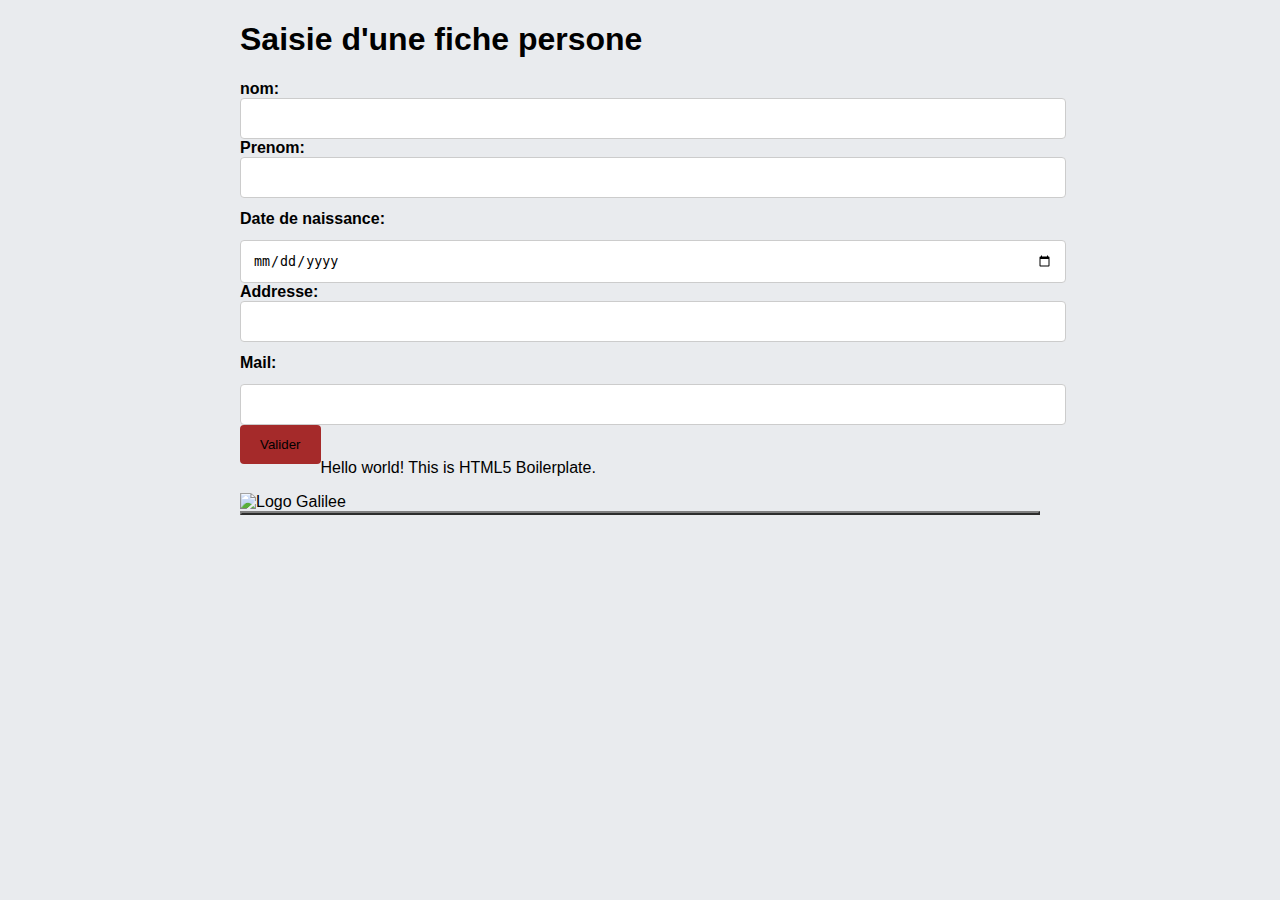
==== tp2/index.html @ b9786ce2 "modify" ====
<!doctype html>
<html>
    <head>
        <meta charset="utf-8">
        <meta http-equiv="x-ua-compatible" content="ie=edge">
        <title>TP2</title>
        <link type="text/css" rel="stylesheet" href="formulaire.css">
        <meta name="description" content="">
        <meta name="viewport" content="width=device-width, initial-scale=1">

        <link rel="apple-touch-icon" href="apple-touch-icon.png">
        <!-- Place favicon.ico in the root directory -->

        <style>
          body{
              background-color: #e9ebee;              
              font-family: system, -apple-system, ".SFNSText-Regular", "San Francisco", "Roboto", "Segoe UI", "Helvetica Neue", "Lucida Grande", sans-serif;
              font-size: 16px;
              margin: 0 auto;
              max-width: 800px;              
          }
        </style>
        <script type="text/javascript" src="formulaire.js"></script>
        
        <!-- Code à dé-commenter si besoin de fichier CSS ou JS -->
        <!--<link rel="stylesheet" href="style.css">-->
        <!--<script src="js/main.js"></script>-->
    </head>
    <body>        
        <h1>Saisie d'une fiche persone</h1>
        <table style = "width:100%" border="2" bgcolor="FFFFFF">
        <form  id="formulaire" onsubmit="return valiadtion()" method="POST">
          <strong>nom:</strong>
          <input type="text" name="nom" id="nom"><br>
          <Strong>Prenom:</Strong>
          <input type="text" name="Prenom"id="Prenom"><br>
          <label for="birthday"><Strong> Date  de naissance:</Strong></label>
          <input type="date" name="birthday"id="birthday" required/><br>
         <Strong>Addresse:</Strong> 
          <input type="text" name="Addresse" id="addresse"><br>
          <label for="mail"> <Strong>Mail:</Strong></label>
          <input type="email" id="Mail" required/><br>
          <input type="submit"   value="Valider" onclick="validation()">
        </form>
        <div id="" method="getElementById"> </div> 

        <!-- Add your site or application content here -->
        <br>
        <p>Hello world! This is HTML5 Boilerplate.</p>
        <img src="../galilee.png" alt="Logo Galilee"/>
    </body>
</html>
---- tp2/formulaire.css ----
input[type=text],input[type=date],input[type=email] ,select, textarea {
    width: 100%;
    padding: 12px;
    border: 1px solid #ccc;
    border-radius: 4px;
    resize: vertical;
  }
  input[type=submit] {
    background-color: brown;
    color: #000;
    
    padding: 12px 20px;
    border: none;
    border-radius: 4px;
    cursor: pointer;
    float: left;
  }
  label {
    padding: 12px 12px 12px 0;
    display: inline-block;
  }
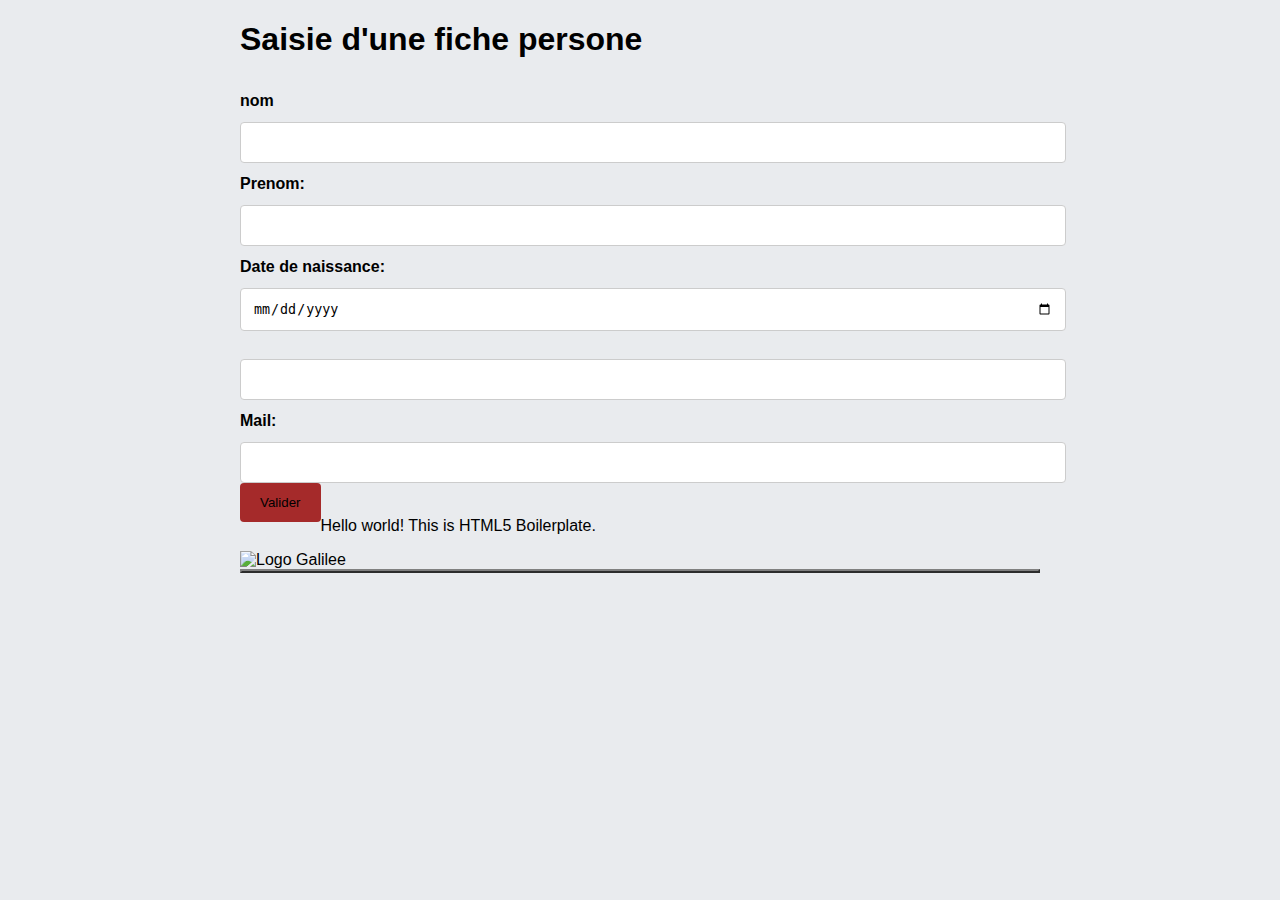
==== commit c7c2e984: "modify" ====
--- a/tp2/index.html
+++ b/tp2/index.html
@@ -30,15 +30,15 @@
         <h1>Saisie d'une fiche persone</h1>
         <table style = "width:100%" border="2" bgcolor="FFFFFF">
         <form  id="formulaire" onsubmit="return valiadtion()" method="POST">
-          <strong>nom:</strong>
+          <label for="nom"><Strong> nom </Strong></label>
           <input type="text" name="nom" id="nom"><br>
-          <Strong>Prenom:</Strong>
+          <label for="Prenom"><Strong> Prenom:</Strong></label>
           <input type="text" name="Prenom"id="Prenom"><br>
           <label for="birthday"><Strong> Date  de naissance:</Strong></label>
           <input type="date" name="birthday"id="birthday" required/><br>
-         <Strong>Addresse:</Strong> 
+          <label for="addresse"><Strong> <address></address></Strong></label> 
           <input type="text" name="Addresse" id="addresse"><br>
-          <label for="mail"> <Strong>Mail:</Strong></label>
+          <label for="mail"> <Strong>Mail:</Strong></label> 
           <input type="email" id="Mail" required/><br>
           <input type="submit"   value="Valider" onclick="validation()">
         </form>
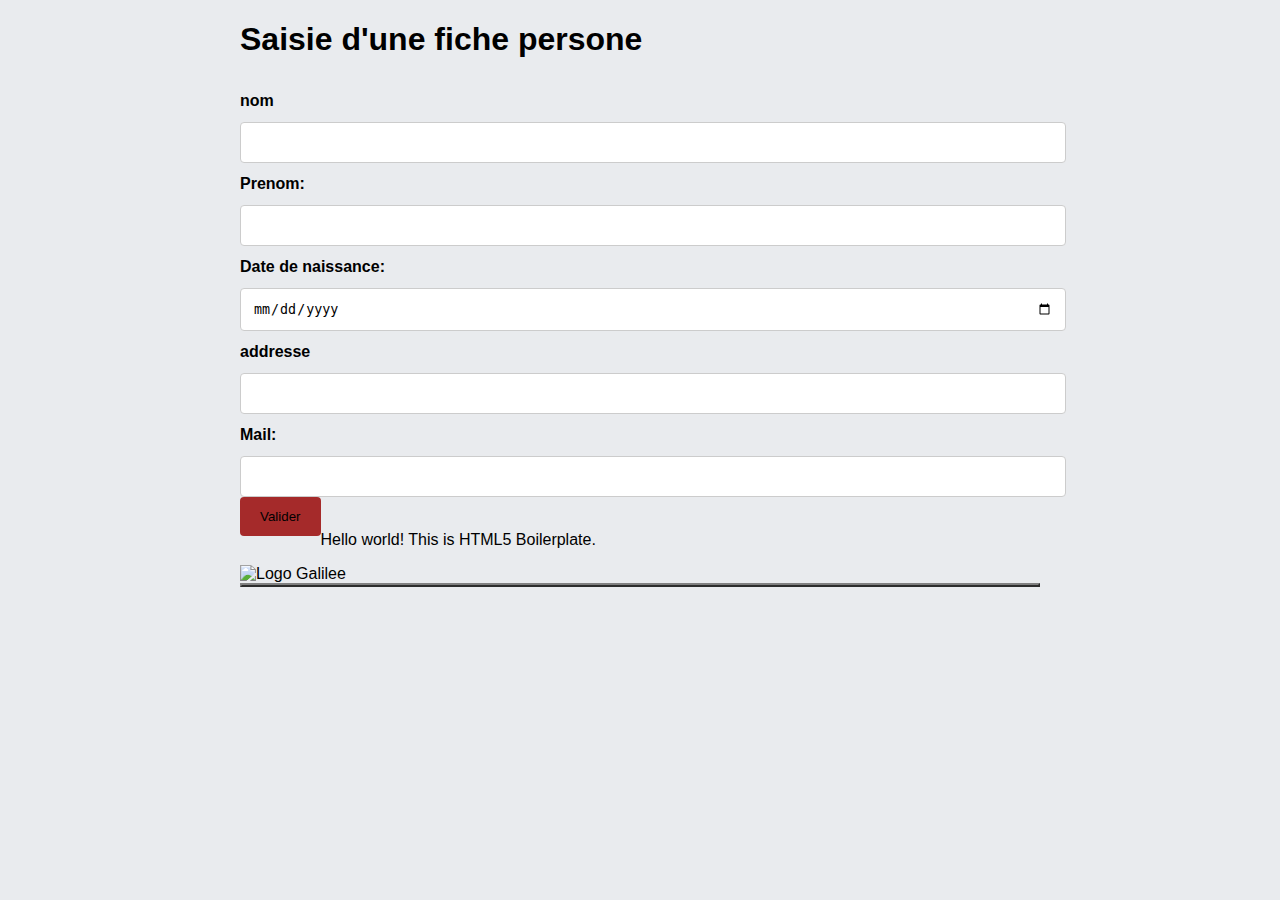
==== commit 222a96a4: "modify" ====
--- a/tp2/index.html
+++ b/tp2/index.html
@@ -29,20 +29,21 @@
     <body>        
         <h1>Saisie d'une fiche persone</h1>
         <table style = "width:100%" border="2" bgcolor="FFFFFF">
-        <form  id="formulaire" onsubmit="return valiadtion()" method="POST">
+        <form   onsubmit="return valiadtion()" method="POST">
           <label for="nom"><Strong> nom </Strong></label>
           <input type="text" name="nom" id="nom"><br>
           <label for="Prenom"><Strong> Prenom:</Strong></label>
           <input type="text" name="Prenom"id="Prenom"><br>
           <label for="birthday"><Strong> Date  de naissance:</Strong></label>
           <input type="date" name="birthday"id="birthday" required/><br>
-          <label for="addresse"><Strong> <address></address></Strong></label> 
+          <label for="addresse"><Strong> addresse</Strong></label> 
           <input type="text" name="Addresse" id="addresse"><br>
           <label for="mail"> <Strong>Mail:</Strong></label> 
           <input type="email" id="Mail" required/><br>
           <input type="submit"   value="Valider" onclick="validation()">
+          <div id="" method="getElementById"> </div> 
         </form>
-        <div id="" method="getElementById"> </div> 
+        
 
         <!-- Add your site or application content here -->
         <br>
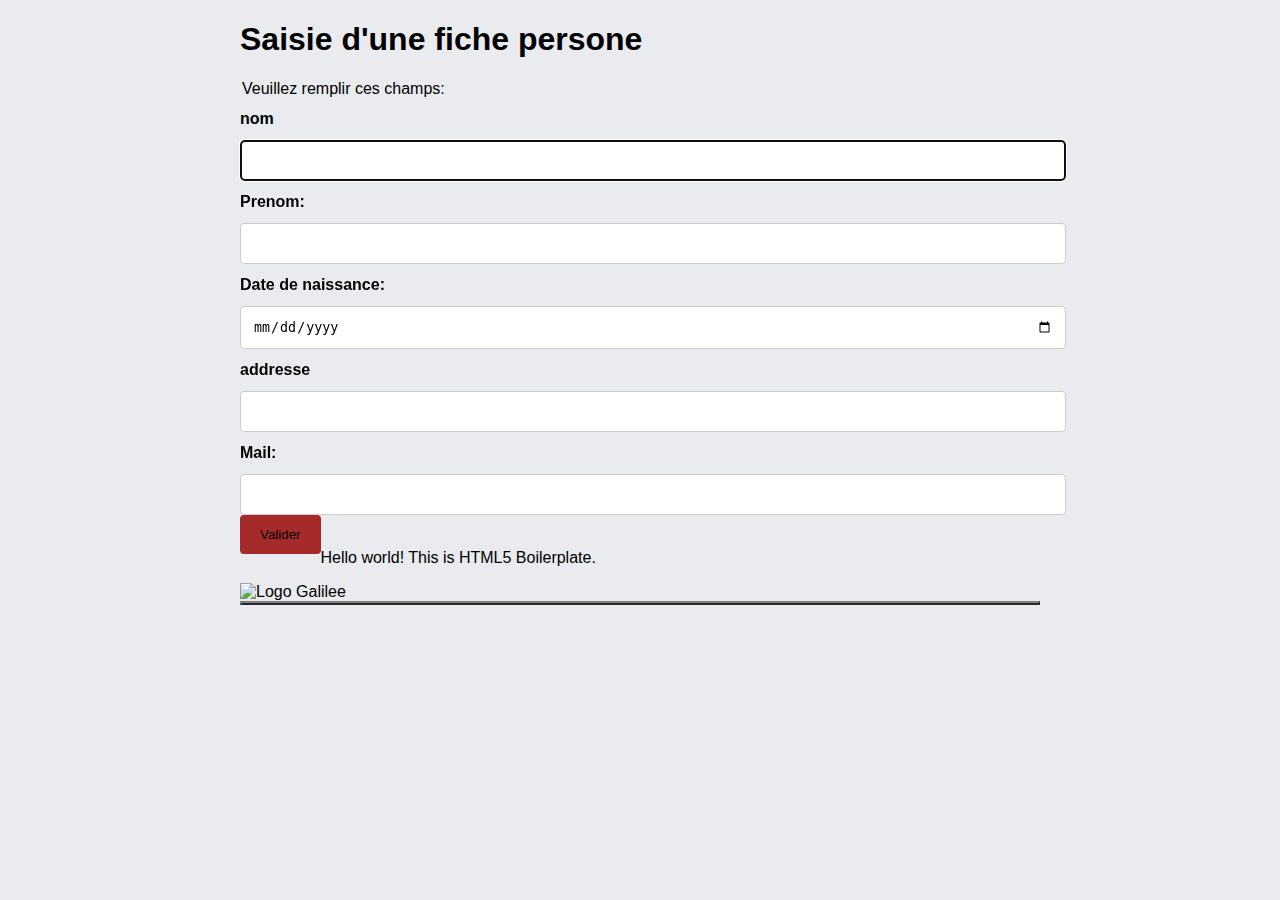
==== commit 78a430f5: "modify" ====
--- a/tp2/index.html
+++ b/tp2/index.html
@@ -30,16 +30,17 @@
         <h1>Saisie d'une fiche persone</h1>
         <table style = "width:100%" border="2" bgcolor="FFFFFF">
         <form   onsubmit="return valiadtion()" method="POST">
+          <legend>Veuillez remplir ces champs:</legend>
           <label for="nom"><Strong> nom </Strong></label>
-          <input type="text" name="nom" id="nom"><br>
+          <input type="text" name="nom" id="nom"  autofocus required><br>
           <label for="Prenom"><Strong> Prenom:</Strong></label>
-          <input type="text" name="Prenom"id="Prenom"><br>
+          <input type="text" name="Prenom"id="Prenom" autofocus required><br>
           <label for="birthday"><Strong> Date  de naissance:</Strong></label>
-          <input type="date" name="birthday"id="birthday" required/><br>
+          <input type="date" name="birthday"id="birthday" autofocus required/><br>
           <label for="addresse"><Strong> addresse</Strong></label> 
-          <input type="text" name="Addresse" id="addresse"><br>
+          <input type="text" name="Addresse" id="addresse" autofocus required><br>
           <label for="mail"> <Strong>Mail:</Strong></label> 
-          <input type="email" id="Mail" required/><br>
+          <input type="email" id="Mail" autofocus required/><br>
           <input type="submit"   value="Valider" onclick="validation()">
           <div id="" method="getElementById"> </div> 
         </form>
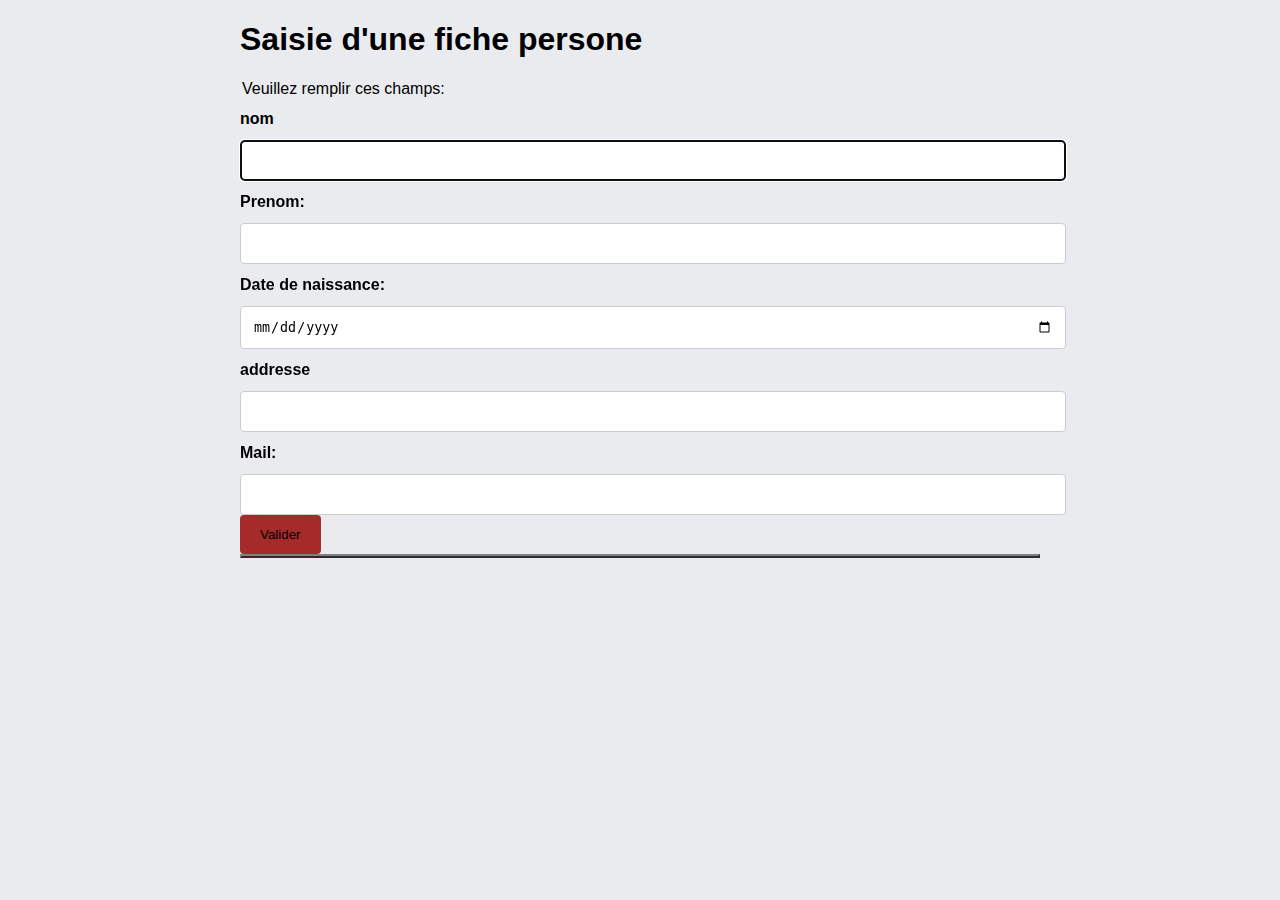
==== commit 6a7ed7e5: "modify" ====
--- a/tp2/index.html
+++ b/tp2/index.html
@@ -46,9 +46,6 @@
         </form>
         
 
-        <!-- Add your site or application content here -->
-        <br>
-        <p>Hello world! This is HTML5 Boilerplate.</p>
-        <img src="../galilee.png" alt="Logo Galilee"/>
+        
     </body>
 </html>
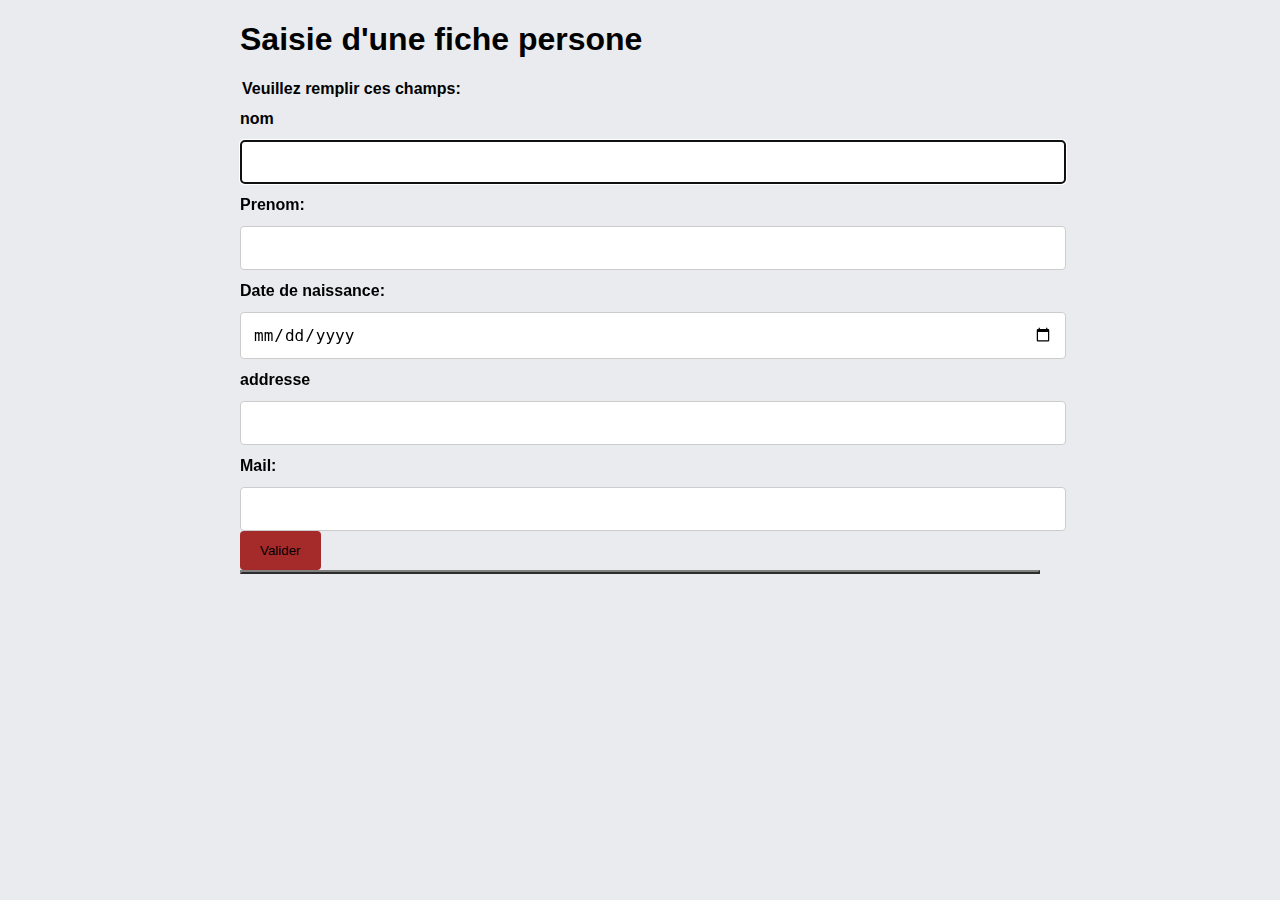
==== commit 5e092b5d: "modify" ====
--- a/tp2/index.html
+++ b/tp2/index.html
@@ -30,7 +30,7 @@
         <h1>Saisie d'une fiche persone</h1>
         <table style = "width:100%" border="2" bgcolor="FFFFFF">
         <form   onsubmit="return valiadtion()" method="POST">
-          <legend>Veuillez remplir ces champs:</legend>
+          <legend><strong>Veuillez remplir ces champs:</strong></legend>
           <label for="nom"><Strong> nom </Strong></label>
           <input type="text" name="nom" id="nom"  autofocus required><br>
           <label for="Prenom"><Strong> Prenom:</Strong></label>
@@ -42,8 +42,9 @@
           <label for="mail"> <Strong>Mail:</Strong></label> 
           <input type="email" id="Mail" autofocus required/><br>
           <input type="submit"   value="Valider" onclick="validation()">
-          <div id="" method="getElementById"> </div> 
+          
         </form>
+        <div text="" method="getElementById"> </div> 
         
 
         
--- a/tp2/formulaire.css
+++ b/tp2/formulaire.css
@@ -4,6 +4,7 @@
     border: 1px solid #ccc;
     border-radius: 4px;
     resize: vertical;
+    font-size: 16px;
   }
   input[type=submit] {
     background-color: brown;
@@ -18,4 +19,8 @@
   label {
     padding: 12px 12px 12px 0;
     display: inline-block;
+  }
+  div{
+    background-color: brown;
+    color: #000;
   }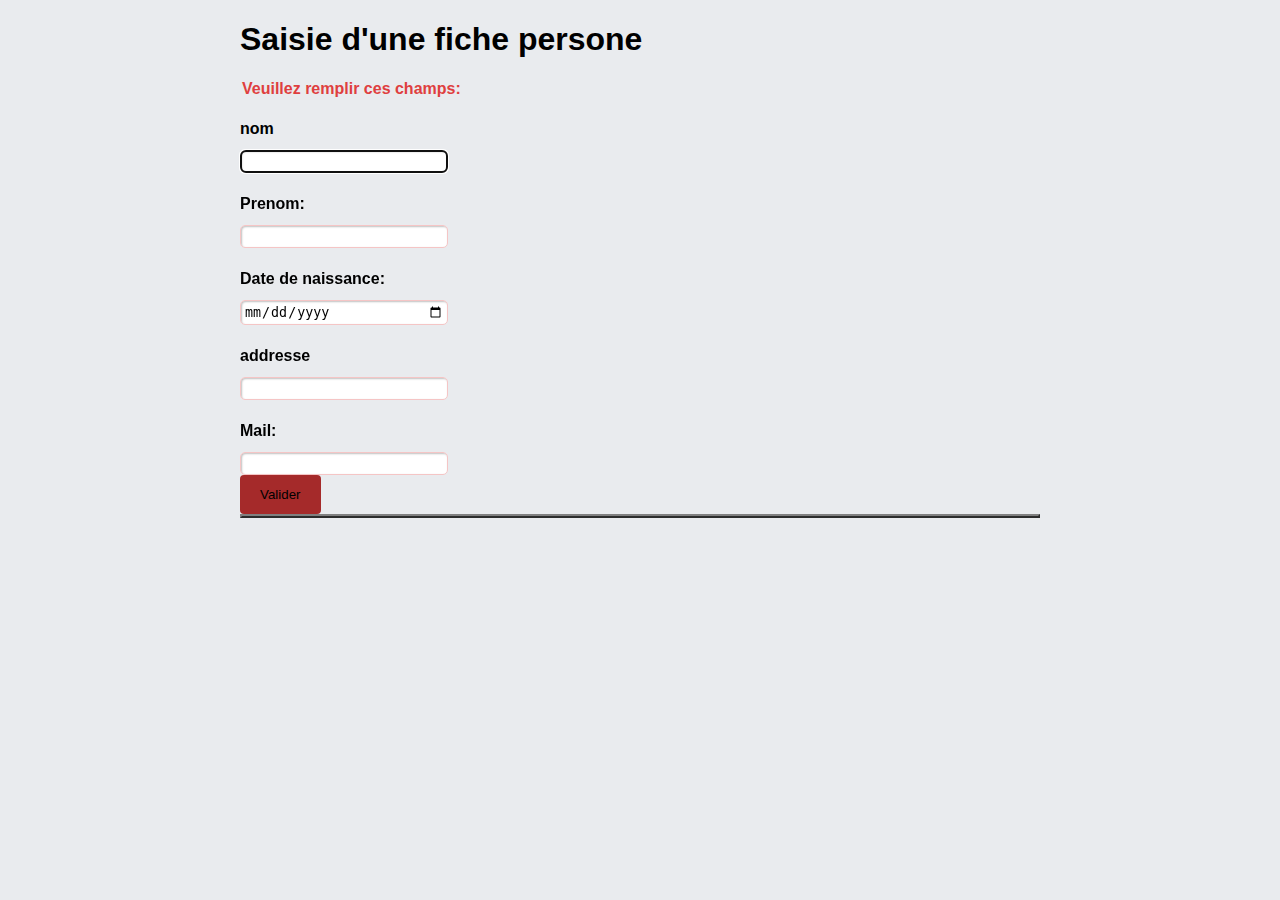
==== commit 36b0b3a9: "modify" ====
--- a/tp2/index.html
+++ b/tp2/index.html
@@ -20,7 +20,7 @@
               max-width: 800px;              
           }
         </style>
-        <script type="text/javascript" src="formulaire.js"></script>
+        <script type="text/javascript" src="valiadtion.js"></script>
         
         <!-- Code à dé-commenter si besoin de fichier CSS ou JS -->
         <!--<link rel="stylesheet" href="style.css">-->
@@ -44,7 +44,7 @@
           <input type="submit"   value="Valider" onclick="validation()">
           
         </form>
-        <div text="" method="getElementById"> </div> 
+        <div id="nom" method="getElementById" style="visibility:hidden"></div>  
         
 
         
--- a/tp2/formulaire.css
+++ b/tp2/formulaire.css
@@ -1,10 +1,9 @@
 input[type=text],input[type=date],input[type=email] ,select, textarea {
-    width: 100%;
-    padding: 12px;
-    border: 1px solid #ccc;
-    border-radius: 4px;
-    resize: vertical;
-    font-size: 16px;
+  padding:3px;
+  border:1px solid #F5C5C5;
+  border-radius:5px;
+  width:200px;
+  box-shadow:1px 1px 2px #C0C0C0 inset;
   }
   input[type=submit] {
     background-color: brown;
@@ -23,4 +22,27 @@
   div{
     background-color: brown;
     color: #000;
-  }+
+  }
+  form {
+    background-color:#FAFAFA;
+    padding:10px;
+    width:280px;
+    }
+    fieldset {
+      padding:0 20px 20px 20px;
+      margin-bottom:10px;
+      border:1px solid #DF3F3F;
+      }
+     legend {
+      color:#DF3F3F;
+      font-weight:bold
+      }
+      label {
+        margin-top:10px;
+        display:block;
+        }
+       label.inline {
+        display:inline;
+        margin-right:50px;
+        }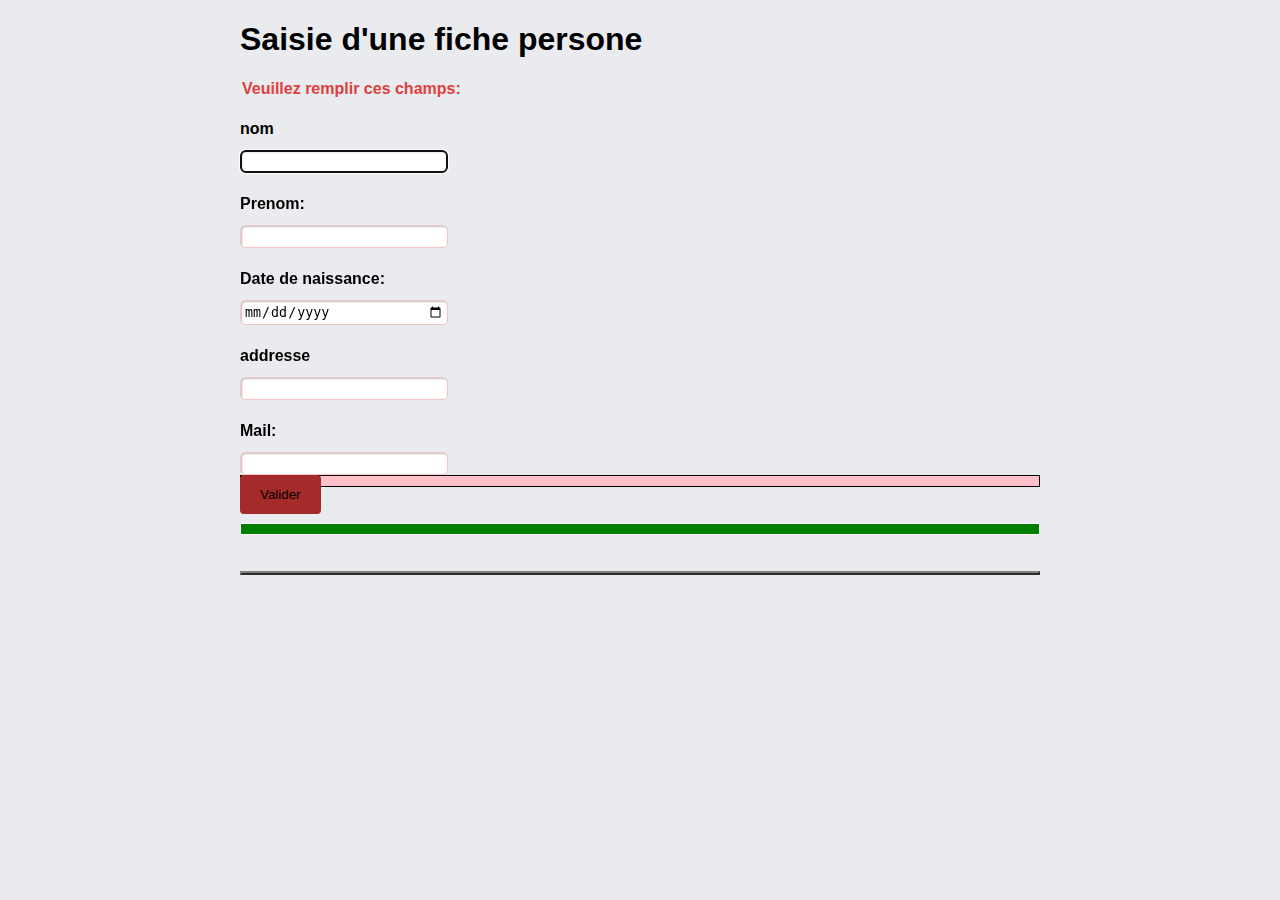
==== commit d0d87fa0: "modify" ====
--- a/tp2/index.html
+++ b/tp2/index.html
@@ -1,52 +1,58 @@
 <!doctype html>
 <html>
-    <head>
-        <meta charset="utf-8">
-        <meta http-equiv="x-ua-compatible" content="ie=edge">
-        <title>TP2</title>
-        <link type="text/css" rel="stylesheet" href="formulaire.css">
-        <meta name="description" content="">
-        <meta name="viewport" content="width=device-width, initial-scale=1">
 
-        <link rel="apple-touch-icon" href="apple-touch-icon.png">
-        <!-- Place favicon.ico in the root directory -->
+<head>
+  <meta charset="utf-8">
+  <meta http-equiv="x-ua-compatible" content="ie=edge">
+  <title>TP2</title>
+  <link type="text/css" rel="stylesheet" href="formulaire.css">
+  <meta name="description" content="">
+  <meta name="viewport" content="width=device-width, initial-scale=1">
 
-        <style>
-          body{
-              background-color: #e9ebee;              
-              font-family: system, -apple-system, ".SFNSText-Regular", "San Francisco", "Roboto", "Segoe UI", "Helvetica Neue", "Lucida Grande", sans-serif;
-              font-size: 16px;
-              margin: 0 auto;
-              max-width: 800px;              
-          }
-        </style>
-        <script type="text/javascript" src="valiadtion.js"></script>
-        
-        <!-- Code à dé-commenter si besoin de fichier CSS ou JS -->
-        <!--<link rel="stylesheet" href="style.css">-->
-        <!--<script src="js/main.js"></script>-->
-    </head>
-    <body>        
-        <h1>Saisie d'une fiche persone</h1>
-        <table style = "width:100%" border="2" bgcolor="FFFFFF">
-        <form   onsubmit="return valiadtion()" method="POST">
-          <legend><strong>Veuillez remplir ces champs:</strong></legend>
-          <label for="nom"><Strong> nom </Strong></label>
-          <input type="text" name="nom" id="nom"  autofocus required><br>
-          <label for="Prenom"><Strong> Prenom:</Strong></label>
-          <input type="text" name="Prenom"id="Prenom" autofocus required><br>
-          <label for="birthday"><Strong> Date  de naissance:</Strong></label>
-          <input type="date" name="birthday"id="birthday" autofocus required/><br>
-          <label for="addresse"><Strong> addresse</Strong></label> 
-          <input type="text" name="Addresse" id="addresse" autofocus required><br>
-          <label for="mail"> <Strong>Mail:</Strong></label> 
-          <input type="email" id="Mail" autofocus required/><br>
-          <input type="submit"   value="Valider" onclick="validation()">
-          
-        </form>
-        <div id="nom" method="getElementById" style="visibility:hidden"></div>  
-        
+  <link rel="apple-touch-icon" href="apple-touch-icon.png">
+  <!-- Place favicon.ico in the root directory -->
 
-        
-    </body>
-</html>
+  <style>
+    body {
+      background-color: #e9ebee;
+      font-family: system, -apple-system, ".SFNSText-Regular", "San Francisco", "Roboto", "Segoe UI", "Helvetica Neue", "Lucida Grande", sans-serif;
+      font-size: 16px;
+      margin: 0 auto;
+      max-width: 800px;
+    }
+  </style>
+  <script type="text/javascript" src="valiadtion.js"></script>
+
+  <!-- Code à dé-commenter si besoin de fichier CSS ou JS -->
+  <!--<link rel="stylesheet" href="style.css">-->
+  <!--<script src="js/main.js"></script>-->
+</head>
+
+<body>
+  <h1>Saisie d'une fiche persone</h1>
+  <table style="width:100%" border="2" bgcolor="FFFFFF">
+    <form onsubmit="return valiadtion()" method="POST">
+      <legend><strong>Veuillez remplir ces champs:</strong></legend>
+      <label for="nom"><Strong> nom </Strong></label>
+      <input type="text" name="nom" id="nom" autofocus required><br>
+      <label for="Prenom"><Strong> Prenom:</Strong></label>
+      <input type="text" name="Prenom" id="Prenom" autofocus required><br>
+      <label for="birthday"><Strong> Date de naissance:</Strong></label>
+      <input type="date" name="birthday" id="birthday" autofocus required /><br>
+      <label for="addresse"><Strong> addresse</Strong></label>
+      <input type="text" name="Addresse" id="addresse" autofocus required><br>
+      <label for="mail"> <Strong>Mail:</Strong></label>
+      <input type="email" id="Mail" autofocus required /><br>
+      <input type="submit" value="Valider" onclick="validation()">
+      <div id="error"> </div>
+      <br> <br>
+      <div id="resultat"> </div>
+      <br> <br>
+
+    </form>
+
+
+
+</body>
+
+</html>--- a/tp2/formulaire.css
+++ b/tp2/formulaire.css
@@ -45,4 +45,25 @@
        label.inline {
         display:inline;
         margin-right:50px;
+        }
+        #error{
+
+          background-color: pink; 
+          padding: 5px; 
+          border-width: 1px; 
+          border-style: solid; 
+          border-color: black;
+      
+        }
+      
+      
+        #resultat{
+      
+          background-color: green; 
+          color: white; 
+          padding: 5px; 
+          border-width: 1px; 
+          border-style: solid;
+      
+      
         }